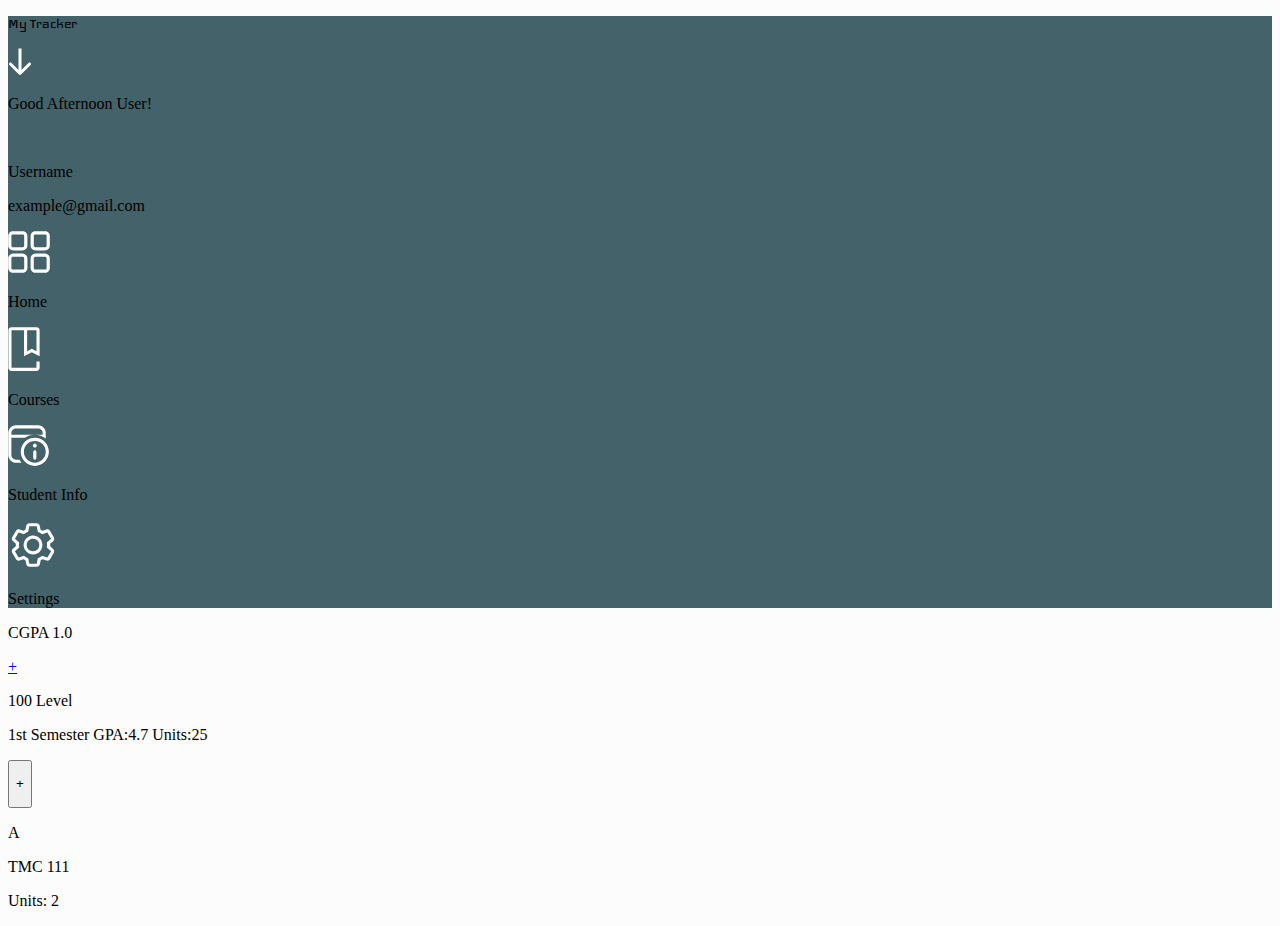
==== index.html @ 5d04fb7e "Chore: IDEK if I am done" ====
<!doctype html>
<html>
<head>
  <meta charset="UTF-8">
  <meta name="viewport" content="width=device-width, initial-scale=1.0">
  <link href="https://fonts.googleapis.com/css2?family=Iceland&display=swap" rel="stylesheet">
  <link rel="stylesheet" href="style.css">
  <script src="https://cdn.tailwindcss.com"></script>
  <script src="script.js"></script>
</head>
<body>
  <nav class="flex items-center justify-between w-full flex-wrap bg-teal-500 p-6 sticky relative" style="background-color: #44626A;">
    <!-- <div class="flex items-center flex-shrink-0 text-white mr-6">
      <img src="public/7.svg" alt="" class="mr-[33px] w-[50px] h-[50px]">
      <span class="tracking-tight mt-10 mr-[100px] iceland-font text-[48px]">My Tracker</span>
    </div> -->
    <div class="w-full flex lg:items-center lg:w-auto">
        <div class="flex">
          <p class="text-[30px] ml-[50px] text-white iceland-font">My Tracker</p>
          <img src="Public/arrow.svg" class="ml-[5px]" alt="" onclick="dropdown_toggle()">
        </div>
        <p class="text-lg tracking-tight text-white ml-[700px]">Good Afternoon User!</p>
        <img src="public/alarm-bell.svg" class="w-[38px] h-[38px] ml-[30px]" alt="">
        <img src="public/person.jpeg" class="w-[38px] h-[38px] rounded-full ml-[30px]" alt="">
        <div class="flex-col ml-[10px]">
          <p class="text-white">Username</p>
          <p class="text-white">example@gmail.com</p>
        </div> 
    </div>
    <div class="w-[240px] h-[300px] absolute bg-[#44626A] top-[94px] left-[70px] hidden" id="dropdown_modal">
       <div class="flex flex-col mx-[27px] mt-[40px] space-y-8">
        <div class="flex flex-row">
          <img src="Public/home.svg" class="w-6 h-6 item-left" alt="">
          <p class="text-[20px] text-white -mt-[3px] ml-[18px]">Home</p>
        </div>
        <div class="flex flex-row">
          <img src="Public/courses.svg" class="w-6 h-6 item-left" alt="">
          <p class="text-[20px] text-white -mt-[3px] ml-[18px]">Courses</p>
        </div>
        <div class="flex flex-row">

          <img src="Public/student-info.svg" class="w-6 h-6 item-left" alt="">
          <p class="text-[20px] text-white -mt-[3px] ml-[18px]">Student Info</p>
        </div>
        <div class="flex flex-row">
          <a href="account.html"><img src="Public/settings.svg" class="w-6 h-6 item-left" alt=""></a>
          <a href="account.html"></a><p class="text-[20px] text-white -mt-[3px] ml-[18px]">Settings</p></a>
        </div>
       </div>
    </div>
  </nav>
  <div class="">
    <div class="mx-[80px]">
      <div class="mt-[30px]">
        <div class="flex w-full">
          <p class="font-bold text-[50px]">CGPA 1.0</p>
          <a href="courses-upload.html"><p class="font-bold text-[50px] ml-[990px]">+</p></a>
        </div>
        <div class="pb-4 pt-10">
          <p class="font-semibold pt-[20px] text-[20px] inline">100 Level</p>
          <p class="font-semibold pt-[20px] text-[20px] pl-[940px] inline">1st Semester GPA:4.7 Units:25</p>
        </div>
        <div class="flex flex-wrap space-x-4 overflow-x-scroll">
          <div class="bg-[#C2DAE0] w-[150px] h-[150px] rounded-[10px] rounded-[10px]">
            <button class="w-[70px] h-[70px] bg-[#D8FFE5] text-center items-center justify-center text-[40px] rounded-full mt-8 ml-10">
              <p class="text-center items-center justify-center">+</p>
            </button>
          </div>
          <div class="bg-[#C2DAE0] w-[150px] h-[150px] rounded-[10px] rounded-[10px]">
            <div class="w-[70px] h-[70px] bg-[#D8FFE5] text-center text-[40px] rounded-full mt-3 ml-3">
              <p>A</p>
            </div>
            <div class="ml-4 mt-[10px]">
              <p>TMC 111</p>
              <p>Units: 2</p>
            </div>
          </div>
        </div>
      </div>
    </div>
  </div>
  <!-- Sidebar -->
  <!-- <div class="relative fixed">
    <script src="https://cdn.jsdelivr.net/gh/alpinejs/alpine@v2.x.x/dist/alpine.min.js" defer></script>
    <div class="md:flex flex-col md:flex-row min-h-[210vh] max-h-full w-full absolute top-[-1700px] h-full">
      <div class="flex flex-col w-full md:w-[350px] text-gray-700 bg-white dark-mode:text-gray-200 dark-mode:bg-gray-800 flex-shrink-0 relative" x-data="{ open: false }" style="background-color: #44626A;">
        <div class="flex-shrink-0 px-8 py-4 flex flex-row items-center justify-between absolute top-[-30px]">
          <img src="public/hamburger.svg" alt="" class="mr-[33px] w-[35px] h-[px]">
          <a href="#" class="text-lg font-semibold tracking-widest uppercase rounded-lg focus:outline-none focus:shadow-outline text-[28px] text-white">My Tracker</a>
        </div>
        <nav class="flex-grow md:block px-4 pb-4 md:pb-0 md:overflow-y-auto">
          <div class="mt-[150px] mb-[40px]">
            <img src="public/home.svg" class="ml-5 w-[30px] h-[30px]" alt="" style="display: inline;">
            <a class="px-4 pt-3 text-sm font-extralight text-white rounded-lg dark-mode:bg-gray-700 dark-mode:focus:bg-gray-600 dark-mode:focus:text-white dark-mode:text-gray-200 focus:text-gray-900 focus:bg-gray-200 focus:outline-none focus:shadow-outline text-[28px] mb-[52px]" href="#">Home</a>
          </div>
          <div class="mb-[40px]">
            <img src="public/courses.svg" class="ml-5 w-[30px] h-[30px]" alt="" style="display: inline;">
            <a class="pl-4 py-2 mt-2 text-sm font-extralight text-white bg-transparent rounded-lg dark-mode:bg-transparent dark-mode:focus:bg-gray-600 dark-mode:focus:text-white  dark-mode:text-gray-200 focus:text-gray-900 focus:bg-gray-200 focus:outline-none focus:shadow-outline text-[28px] mb-[52px]" href="#">Courses</a>
          </div>
          <div class="mb-[40px]">
            <img src="public/student-info.svg" class="ml-5 w-[30px] h-[30px]" alt="" style="display: inline;">
            <a class="pl-4 py-2 mt-2 text-sm font-extralight text-white bg-transparent rounded-lg dark-mode:bg-transparent dark-mode:focus:bg-gray-600 dark-mode:focus:text-white dark-mode:text-gray-200 focus:text-gray-900  focus:bg-gray-200 focus:outline-none focus:shadow-outline text-[28px] mb-[52px]" href="#">Student Info</a>
          </div>
          <div class="mb-[40px]">
            <img src="public/settings.svg" class="ml-5 w-[30px] h-[30px]" alt="" style="display: inline;">
            <a class="pl-4 py-2 mt-2 text-sm font-extralight text-white bg-transparent rounded-lg dark-mode:bg-transparent dark-mode:focus:bg-gray-600 dark-mode:focus:text-white  dark-mode:text-gray-200 focus:text-gray-900 focus:bg-gray-200 focus:outline-none focus:shadow-outline text-[28px] mb-[52px]" href="#">Settings</a>
          </div>
          <div class="mt-[140px]">
            <img src="public/logout.svg" class="ml-5 w-[30px] h-[30px]" alt="" style="display: inline;">
            <a class="pl-4 py-2 mt-2 text-sm font-extralight text-white bg-transparent rounded-lg dark-mode:bg-transparent dark-mode:focus:bg-gray-600 dark-mode:focus:text-white  dark-mode:text-gray-200 focus:text-gray-900 focus:bg-gray-200 focus:outline-none focus:shadow-outline text-[28px]" href="#">Logout</a>
          </div>
        </nav>
      </div>
    </div>
  </div> -->
</body>
</html>
---- style.css ----
.iceland-font{
  font-family: 'Iceland'
}

body{
  background-color: #FCFCFC;
}
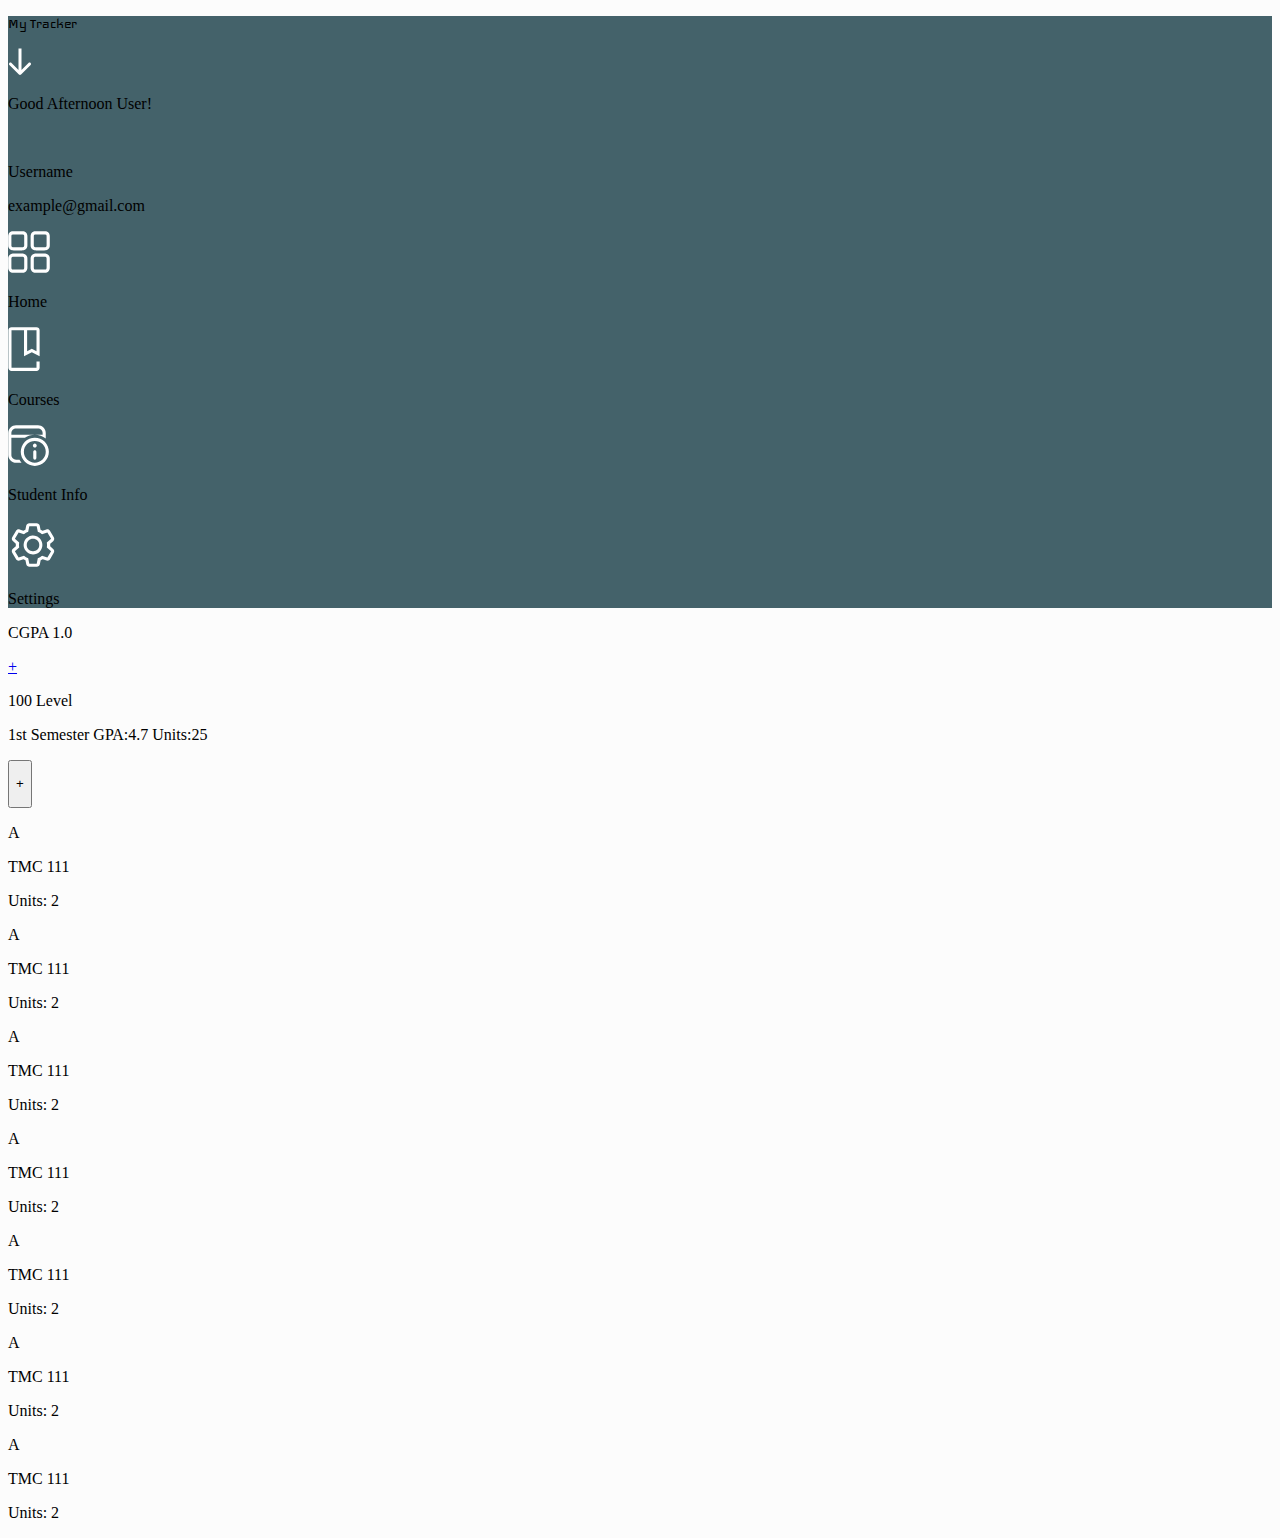
==== commit 0df22d69: "Chore: Am I now done? 😭" ====
--- a/index.html
+++ b/index.html
@@ -56,17 +56,71 @@
           <p class="font-bold text-[50px]">CGPA 1.0</p>
           <a href="courses-upload.html"><p class="font-bold text-[50px] ml-[990px]">+</p></a>
         </div>
-        <div class="pb-4 pt-10">
+        <div class="pt-10">
           <p class="font-semibold pt-[20px] text-[20px] inline">100 Level</p>
           <p class="font-semibold pt-[20px] text-[20px] pl-[940px] inline">1st Semester GPA:4.7 Units:25</p>
         </div>
-        <div class="flex flex-wrap space-x-4 overflow-x-scroll">
-          <div class="bg-[#C2DAE0] w-[150px] h-[150px] rounded-[10px] rounded-[10px]">
+        <div class="grid gap-4 grid-cols-8">
+          <div class="bg-[#C2DAE0] w-[150px] h-[150px] rounded-[10px] rounded-[10px] mt-4">
             <button class="w-[70px] h-[70px] bg-[#D8FFE5] text-center items-center justify-center text-[40px] rounded-full mt-8 ml-10">
               <p class="text-center items-center justify-center">+</p>
             </button>
           </div>
-          <div class="bg-[#C2DAE0] w-[150px] h-[150px] rounded-[10px] rounded-[10px]">
+          <div class="bg-[#C2DAE0] w-[150px] h-[150px] rounded-[10px] rounded-[10px] mt-4">
+            <div class="w-[70px] h-[70px] bg-[#D8FFE5] text-center text-[40px] rounded-full mt-3 ml-3">
+              <p>A</p>
+            </div>
+            <div class="ml-4 mt-[10px]">
+              <p>TMC 111</p>
+              <p>Units: 2</p>
+            </div>
+          </div>
+          <div class="bg-[#C2DAE0] w-[150px] h-[150px] rounded-[10px] rounded-[10px] mt-4">
+            <div class="w-[70px] h-[70px] bg-[#D8FFE5] text-center text-[40px] rounded-full mt-3 ml-3">
+              <p>A</p>
+            </div>
+            <div class="ml-4 mt-[10px]">
+              <p>TMC 111</p>
+              <p>Units: 2</p>
+            </div>
+          </div>
+          <div class="bg-[#C2DAE0] w-[150px] h-[150px] rounded-[10px] rounded-[10px] mt-4">
+            <div class="w-[70px] h-[70px] bg-[#D8FFE5] text-center text-[40px] rounded-full mt-3 ml-3">
+              <p>A</p>
+            </div>
+            <div class="ml-4 mt-[10px]">
+              <p>TMC 111</p>
+              <p>Units: 2</p>
+            </div>
+          </div>
+          <div class="bg-[#C2DAE0] w-[150px] h-[150px] rounded-[10px] rounded-[10px] mt-4">
+            <div class="w-[70px] h-[70px] bg-[#D8FFE5] text-center text-[40px] rounded-full mt-3 ml-3">
+              <p>A</p>
+            </div>
+            <div class="ml-4 mt-[10px]">
+              <p>TMC 111</p>
+              <p>Units: 2</p>
+            </div>
+          </div>
+          <div class="bg-[#C2DAE0] w-[150px] h-[150px] rounded-[10px] rounded-[10px] mt-4">
+            <div class="w-[70px] h-[70px] bg-[#D8FFE5] text-center text-[40px] rounded-full mt-3 ml-3">
+              <p>A</p>
+            </div>
+            <div class="ml-4 mt-[10px]">
+              <p>TMC 111</p>
+              <p>Units: 2</p>
+            </div>
+          </div>
+          <div class="bg-[#C2DAE0] w-[150px] h-[150px] rounded-[10px] rounded-[10px] mt-4">
+            <div class="w-[70px] h-[70px] bg-[#D8FFE5] text-center text-[40px] rounded-full mt-3 ml-3">
+              <p>A</p>
+            </div>
+            <div class="ml-4 mt-[10px]">
+              <p>TMC 111</p>
+              <p>Units: 2</p>
+            </div>
+          </div>
+          <div class="bg-[#C2DAE0] w-[150px] h-[150px] rounded-[10px] rounded-[10px] mt-4">
             <div class="w-[70px] h-[70px] bg-[#D8FFE5] text-center text-[40px] rounded-full mt-3 ml-3">
               <p>A</p>
             </div>
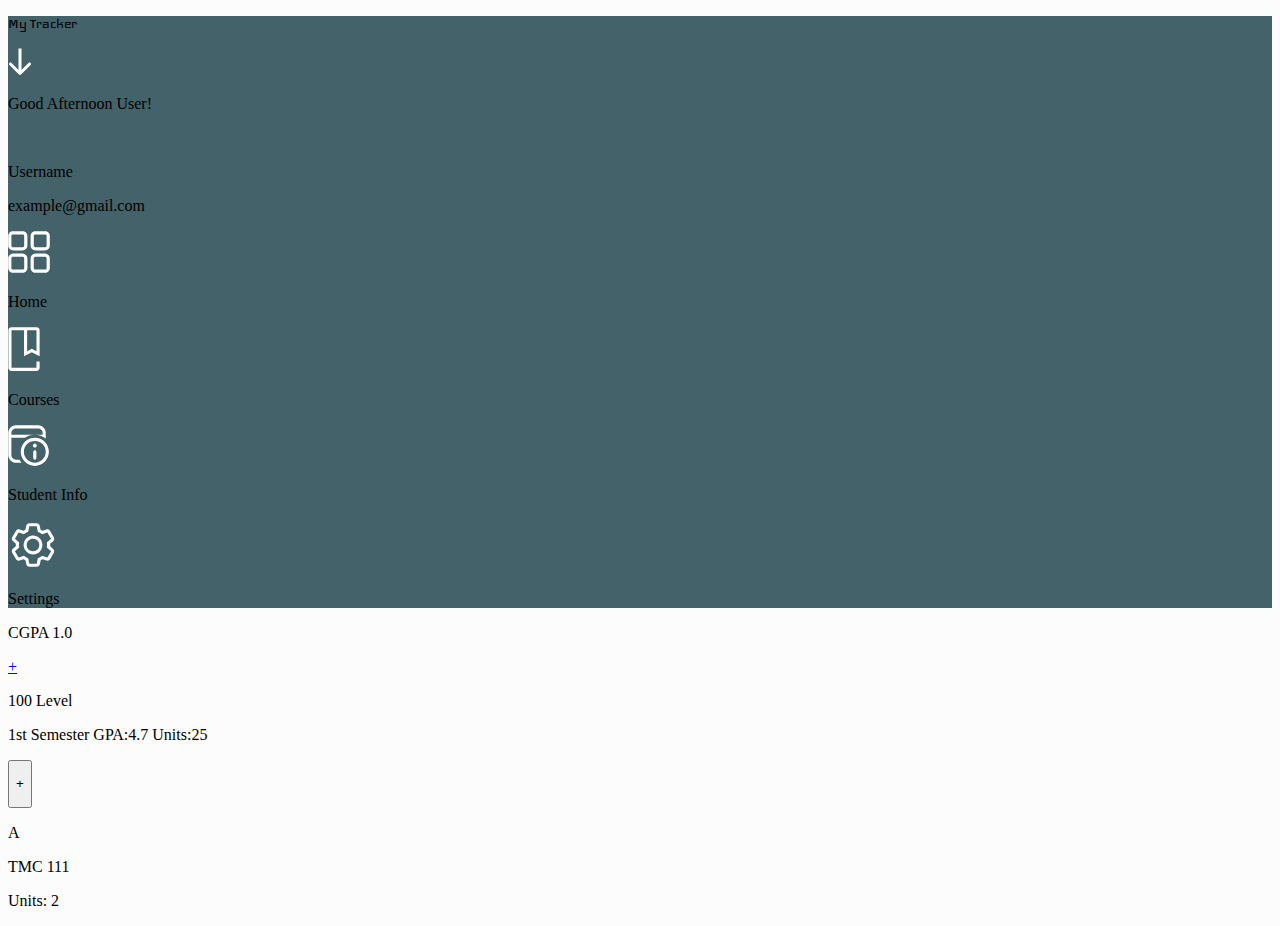
==== commit 23d45af1: "Chore: Am I now done? 😭" ====
--- a/index.html
+++ b/index.html
@@ -75,60 +75,6 @@
               <p>Units: 2</p>
             </div>
           </div>
-          <div class="bg-[#C2DAE0] w-[150px] h-[150px] rounded-[10px] rounded-[10px] mt-4">
-            <div class="w-[70px] h-[70px] bg-[#D8FFE5] text-center text-[40px] rounded-full mt-3 ml-3">
-              <p>A</p>
-            </div>
-            <div class="ml-4 mt-[10px]">
-              <p>TMC 111</p>
-              <p>Units: 2</p>
-            </div>
-          </div>
-          <div class="bg-[#C2DAE0] w-[150px] h-[150px] rounded-[10px] rounded-[10px] mt-4">
-            <div class="w-[70px] h-[70px] bg-[#D8FFE5] text-center text-[40px] rounded-full mt-3 ml-3">
-              <p>A</p>
-            </div>
-            <div class="ml-4 mt-[10px]">
-              <p>TMC 111</p>
-              <p>Units: 2</p>
-            </div>
-          </div>
-          <div class="bg-[#C2DAE0] w-[150px] h-[150px] rounded-[10px] rounded-[10px] mt-4">
-            <div class="w-[70px] h-[70px] bg-[#D8FFE5] text-center text-[40px] rounded-full mt-3 ml-3">
-              <p>A</p>
-            </div>
-            <div class="ml-4 mt-[10px]">
-              <p>TMC 111</p>
-              <p>Units: 2</p>
-            </div>
-          </div>
-          <div class="bg-[#C2DAE0] w-[150px] h-[150px] rounded-[10px] rounded-[10px] mt-4">
-            <div class="w-[70px] h-[70px] bg-[#D8FFE5] text-center text-[40px] rounded-full mt-3 ml-3">
-              <p>A</p>
-            </div>
-            <div class="ml-4 mt-[10px]">
-              <p>TMC 111</p>
-              <p>Units: 2</p>
-            </div>
-          </div>
-          <div class="bg-[#C2DAE0] w-[150px] h-[150px] rounded-[10px] rounded-[10px] mt-4">
-            <div class="w-[70px] h-[70px] bg-[#D8FFE5] text-center text-[40px] rounded-full mt-3 ml-3">
-              <p>A</p>
-            </div>
-            <div class="ml-4 mt-[10px]">
-              <p>TMC 111</p>
-              <p>Units: 2</p>
-            </div>
-          </div>
-          <div class="bg-[#C2DAE0] w-[150px] h-[150px] rounded-[10px] rounded-[10px] mt-4">
-            <div class="w-[70px] h-[70px] bg-[#D8FFE5] text-center text-[40px] rounded-full mt-3 ml-3">
-              <p>A</p>
-            </div>
-            <div class="ml-4 mt-[10px]">
-              <p>TMC 111</p>
-              <p>Units: 2</p>
-            </div>
-          </div>
         </div>
       </div>
     </div>
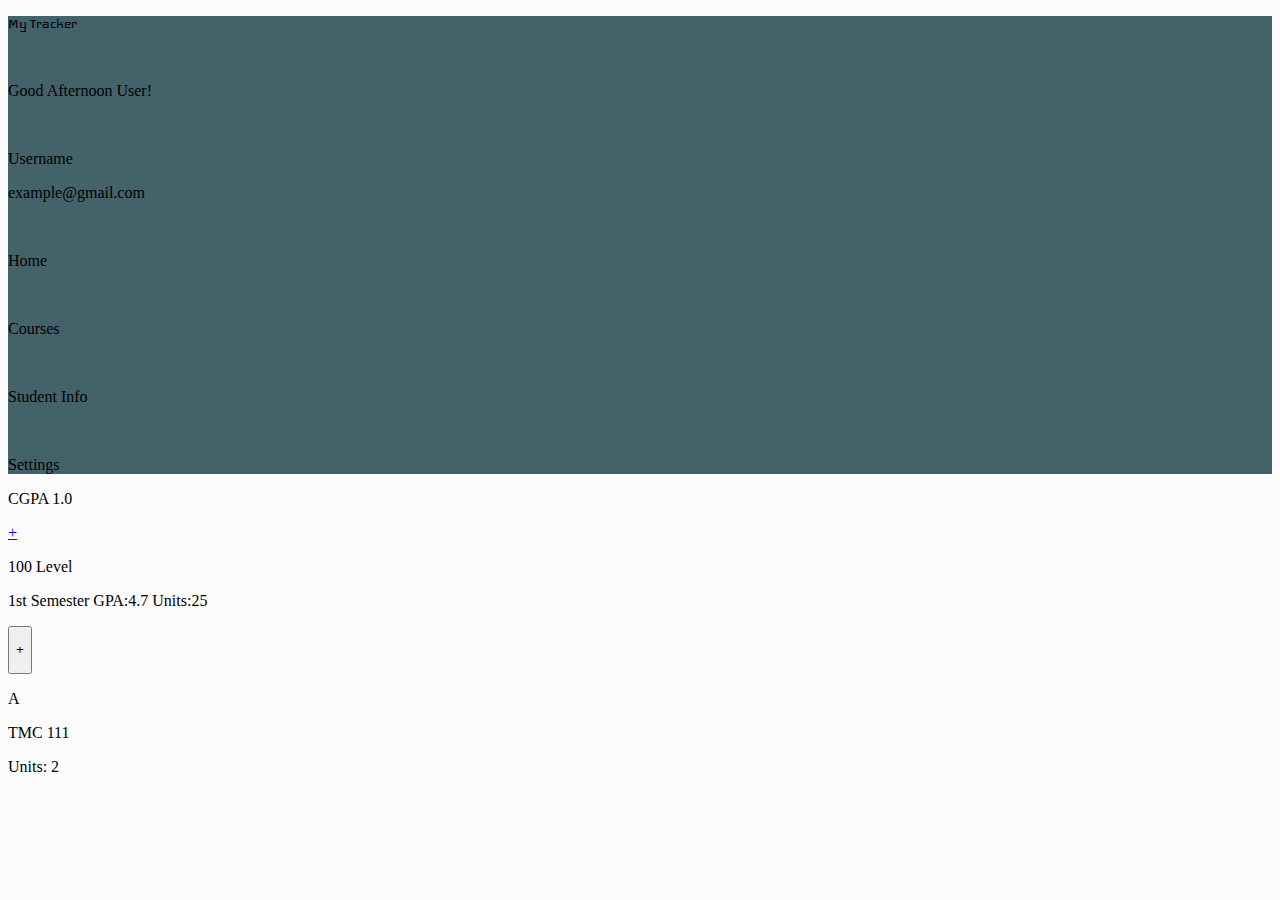
==== commit 05f71814: "Chore: Moved all files in icons to a new folder" ====
--- a/index.html
+++ b/index.html
@@ -11,17 +11,17 @@
 <body>
   <nav class="flex items-center justify-between w-full flex-wrap bg-teal-500 p-6 sticky relative" style="background-color: #44626A;">
     <!-- <div class="flex items-center flex-shrink-0 text-white mr-6">
-      <img src="public/7.svg" alt="" class="mr-[33px] w-[50px] h-[50px]">
+      <img src="Public/icons7.svg" alt="" class="mr-[33px] w-[50px] h-[50px]">
       <span class="tracking-tight mt-10 mr-[100px] iceland-font text-[48px]">My Tracker</span>
     </div> -->
     <div class="w-full flex lg:items-center lg:w-auto">
         <div class="flex">
           <p class="text-[30px] ml-[50px] text-white iceland-font">My Tracker</p>
-          <img src="Public/arrow.svg" class="ml-[5px]" alt="" onclick="dropdown_toggle()">
+          <img src="Public/iconsarrow.svg" class="ml-[5px]" alt="" onclick="dropdown_toggle()">
         </div>
         <p class="text-lg tracking-tight text-white ml-[700px]">Good Afternoon User!</p>
-        <img src="public/alarm-bell.svg" class="w-[38px] h-[38px] ml-[30px]" alt="">
-        <img src="public/person.jpeg" class="w-[38px] h-[38px] rounded-full ml-[30px]" alt="">
+        <img src="Public/iconsalarm-bell.svg" class="w-[38px] h-[38px] ml-[30px]" alt="">
+        <img src="Public/iconsperson.jpeg" class="w-[38px] h-[38px] rounded-full ml-[30px]" alt="">
         <div class="flex-col ml-[10px]">
           <p class="text-white">Username</p>
           <p class="text-white">example@gmail.com</p>
@@ -30,20 +30,20 @@
     <div class="w-[240px] h-[300px] absolute bg-[#44626A] top-[94px] left-[70px] hidden" id="dropdown_modal">
        <div class="flex flex-col mx-[27px] mt-[40px] space-y-8">
         <div class="flex flex-row">
-          <img src="Public/home.svg" class="w-6 h-6 item-left" alt="">
+          <img src="Public/iconshome.svg" class="w-6 h-6 item-left" alt="">
           <p class="text-[20px] text-white -mt-[3px] ml-[18px]">Home</p>
         </div>
         <div class="flex flex-row">
-          <img src="Public/courses.svg" class="w-6 h-6 item-left" alt="">
+          <img src="Public/iconscourses.svg" class="w-6 h-6 item-left" alt="">
           <p class="text-[20px] text-white -mt-[3px] ml-[18px]">Courses</p>
         </div>
         <div class="flex flex-row">
 
-          <img src="Public/student-info.svg" class="w-6 h-6 item-left" alt="">
+          <img src="Public/iconsstudent-info.svg" class="w-6 h-6 item-left" alt="">
           <p class="text-[20px] text-white -mt-[3px] ml-[18px]">Student Info</p>
         </div>
         <div class="flex flex-row">
-          <a href="account.html"><img src="Public/settings.svg" class="w-6 h-6 item-left" alt=""></a>
+          <a href="account.html"><img src="Public/iconssettings.svg" class="w-6 h-6 item-left" alt=""></a>
           <a href="account.html"></a><p class="text-[20px] text-white -mt-[3px] ml-[18px]">Settings</p></a>
         </div>
        </div>
@@ -79,39 +79,5 @@
       </div>
     </div>
   </div>
-  <!-- Sidebar -->
-  <!-- <div class="relative fixed">
-    <script src="https://cdn.jsdelivr.net/gh/alpinejs/alpine@v2.x.x/dist/alpine.min.js" defer></script>
-    <div class="md:flex flex-col md:flex-row min-h-[210vh] max-h-full w-full absolute top-[-1700px] h-full">
-      <div class="flex flex-col w-full md:w-[350px] text-gray-700 bg-white dark-mode:text-gray-200 dark-mode:bg-gray-800 flex-shrink-0 relative" x-data="{ open: false }" style="background-color: #44626A;">
-        <div class="flex-shrink-0 px-8 py-4 flex flex-row items-center justify-between absolute top-[-30px]">
-          <img src="public/hamburger.svg" alt="" class="mr-[33px] w-[35px] h-[px]">
-          <a href="#" class="text-lg font-semibold tracking-widest uppercase rounded-lg focus:outline-none focus:shadow-outline text-[28px] text-white">My Tracker</a>
-        </div>
-        <nav class="flex-grow md:block px-4 pb-4 md:pb-0 md:overflow-y-auto">
-          <div class="mt-[150px] mb-[40px]">
-            <img src="public/home.svg" class="ml-5 w-[30px] h-[30px]" alt="" style="display: inline;">
-            <a class="px-4 pt-3 text-sm font-extralight text-white rounded-lg dark-mode:bg-gray-700 dark-mode:focus:bg-gray-600 dark-mode:focus:text-white dark-mode:text-gray-200 focus:text-gray-900 focus:bg-gray-200 focus:outline-none focus:shadow-outline text-[28px] mb-[52px]" href="#">Home</a>
-          </div>
-          <div class="mb-[40px]">
-            <img src="public/courses.svg" class="ml-5 w-[30px] h-[30px]" alt="" style="display: inline;">
-            <a class="pl-4 py-2 mt-2 text-sm font-extralight text-white bg-transparent rounded-lg dark-mode:bg-transparent dark-mode:focus:bg-gray-600 dark-mode:focus:text-white  dark-mode:text-gray-200 focus:text-gray-900 focus:bg-gray-200 focus:outline-none focus:shadow-outline text-[28px] mb-[52px]" href="#">Courses</a>
-          </div>
-          <div class="mb-[40px]">
-            <img src="public/student-info.svg" class="ml-5 w-[30px] h-[30px]" alt="" style="display: inline;">
-            <a class="pl-4 py-2 mt-2 text-sm font-extralight text-white bg-transparent rounded-lg dark-mode:bg-transparent dark-mode:focus:bg-gray-600 dark-mode:focus:text-white dark-mode:text-gray-200 focus:text-gray-900  focus:bg-gray-200 focus:outline-none focus:shadow-outline text-[28px] mb-[52px]" href="#">Student Info</a>
-          </div>
-          <div class="mb-[40px]">
-            <img src="public/settings.svg" class="ml-5 w-[30px] h-[30px]" alt="" style="display: inline;">
-            <a class="pl-4 py-2 mt-2 text-sm font-extralight text-white bg-transparent rounded-lg dark-mode:bg-transparent dark-mode:focus:bg-gray-600 dark-mode:focus:text-white  dark-mode:text-gray-200 focus:text-gray-900 focus:bg-gray-200 focus:outline-none focus:shadow-outline text-[28px] mb-[52px]" href="#">Settings</a>
-          </div>
-          <div class="mt-[140px]">
-            <img src="public/logout.svg" class="ml-5 w-[30px] h-[30px]" alt="" style="display: inline;">
-            <a class="pl-4 py-2 mt-2 text-sm font-extralight text-white bg-transparent rounded-lg dark-mode:bg-transparent dark-mode:focus:bg-gray-600 dark-mode:focus:text-white  dark-mode:text-gray-200 focus:text-gray-900 focus:bg-gray-200 focus:outline-none focus:shadow-outline text-[28px]" href="#">Logout</a>
-          </div>
-        </nav>
-      </div>
-    </div>
-  </div> -->
 </body>
 </html>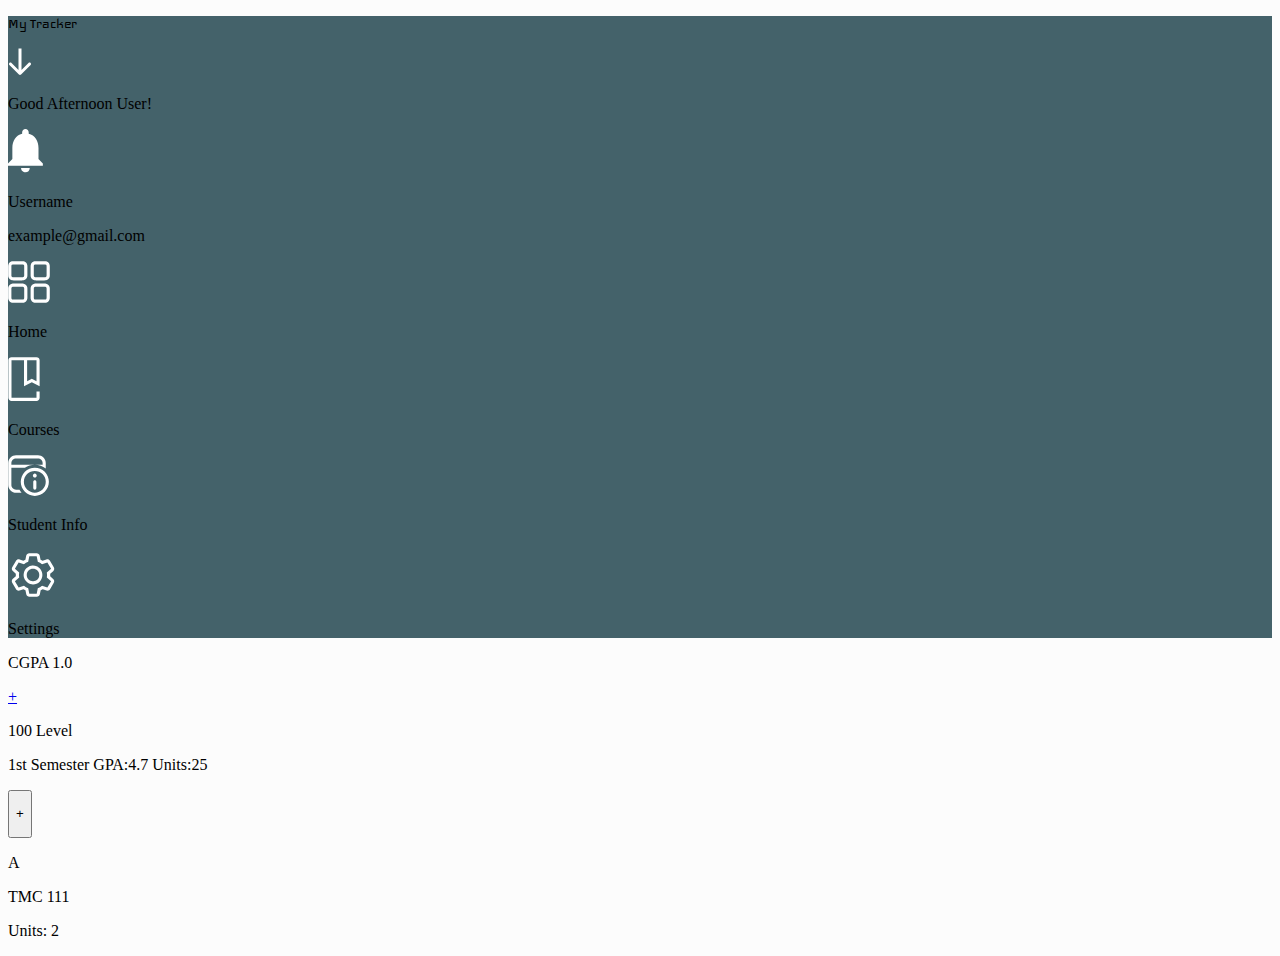
==== commit e3ec7e9f: "Chore: Moved all files in icons to a new folder" ====
--- a/index.html
+++ b/index.html
@@ -11,17 +11,17 @@
 <body>
   <nav class="flex items-center justify-between w-full flex-wrap bg-teal-500 p-6 sticky relative" style="background-color: #44626A;">
     <!-- <div class="flex items-center flex-shrink-0 text-white mr-6">
-      <img src="Public/icons7.svg" alt="" class="mr-[33px] w-[50px] h-[50px]">
+      <img src="Public/icons/7.svg" alt="" class="mr-[33px] w-[50px] h-[50px]">
       <span class="tracking-tight mt-10 mr-[100px] iceland-font text-[48px]">My Tracker</span>
     </div> -->
     <div class="w-full flex lg:items-center lg:w-auto">
         <div class="flex">
           <p class="text-[30px] ml-[50px] text-white iceland-font">My Tracker</p>
-          <img src="Public/iconsarrow.svg" class="ml-[5px]" alt="" onclick="dropdown_toggle()">
+          <img src="Public/icons/arrow.svg" class="ml-[5px]" alt="" onclick="dropdown_toggle()">
         </div>
         <p class="text-lg tracking-tight text-white ml-[700px]">Good Afternoon User!</p>
-        <img src="Public/iconsalarm-bell.svg" class="w-[38px] h-[38px] ml-[30px]" alt="">
-        <img src="Public/iconsperson.jpeg" class="w-[38px] h-[38px] rounded-full ml-[30px]" alt="">
+        <img src="Public/icons/alarm-bell.svg" class="w-[38px] h-[38px] ml-[30px]" alt="">
+        <img src="Public/icons/person.jpeg" class="w-[38px] h-[38px] rounded-full ml-[30px]" alt="">
         <div class="flex-col ml-[10px]">
           <p class="text-white">Username</p>
           <p class="text-white">example@gmail.com</p>
@@ -30,20 +30,20 @@
     <div class="w-[240px] h-[300px] absolute bg-[#44626A] top-[94px] left-[70px] hidden" id="dropdown_modal">
        <div class="flex flex-col mx-[27px] mt-[40px] space-y-8">
         <div class="flex flex-row">
-          <img src="Public/iconshome.svg" class="w-6 h-6 item-left" alt="">
+          <img src="Public/icons/home.svg" class="w-6 h-6 item-left" alt="">
           <p class="text-[20px] text-white -mt-[3px] ml-[18px]">Home</p>
         </div>
         <div class="flex flex-row">
-          <img src="Public/iconscourses.svg" class="w-6 h-6 item-left" alt="">
+          <img src="Public/icons/courses.svg" class="w-6 h-6 item-left" alt="">
           <p class="text-[20px] text-white -mt-[3px] ml-[18px]">Courses</p>
         </div>
         <div class="flex flex-row">
 
-          <img src="Public/iconsstudent-info.svg" class="w-6 h-6 item-left" alt="">
+          <img src="Public/icons/student-info.svg" class="w-6 h-6 item-left" alt="">
           <p class="text-[20px] text-white -mt-[3px] ml-[18px]">Student Info</p>
         </div>
         <div class="flex flex-row">
-          <a href="account.html"><img src="Public/iconssettings.svg" class="w-6 h-6 item-left" alt=""></a>
+          <a href="account.html"><img src="Public/icons/settings.svg" class="w-6 h-6 item-left" alt=""></a>
           <a href="account.html"></a><p class="text-[20px] text-white -mt-[3px] ml-[18px]">Settings</p></a>
         </div>
        </div>
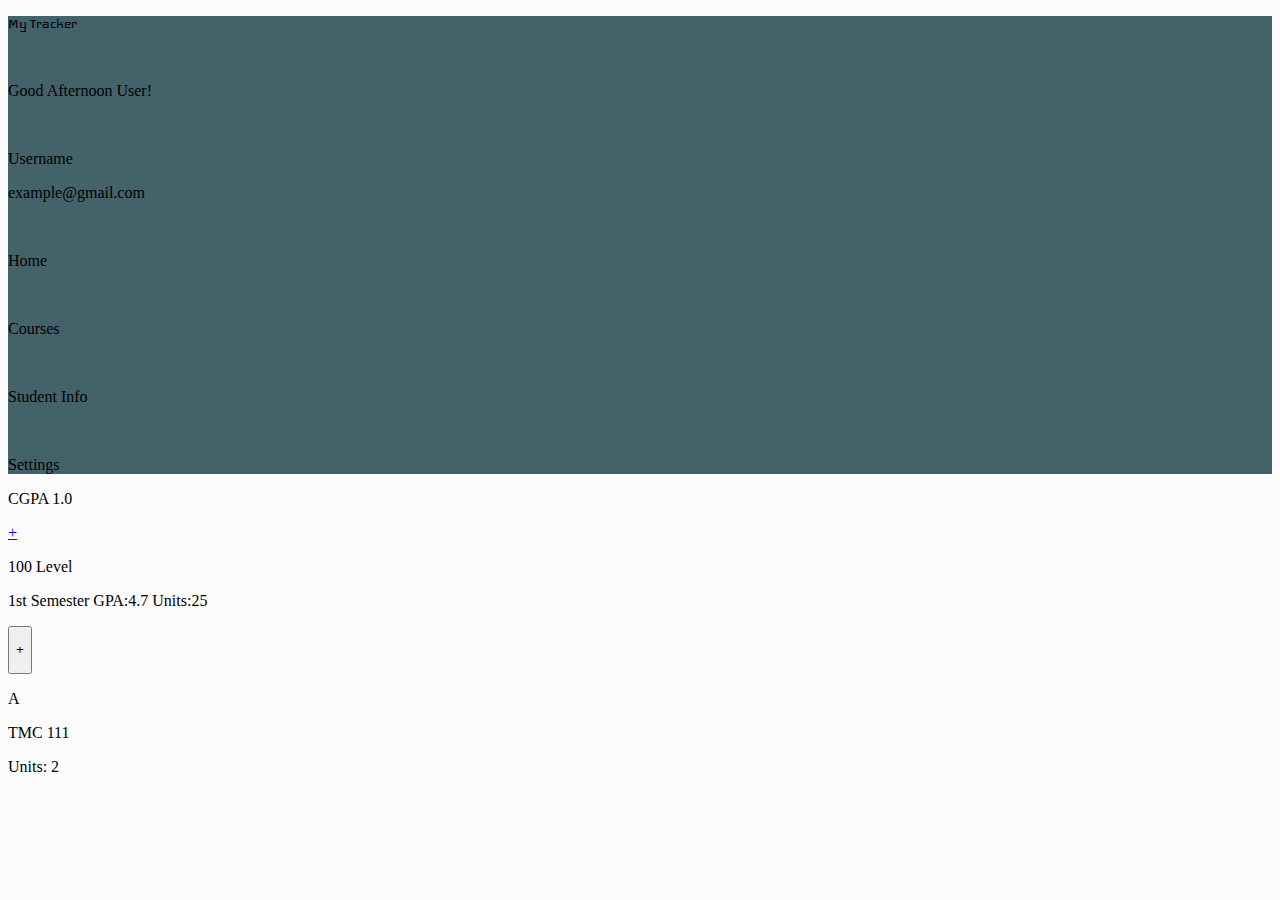
==== commit 3f762ee5: "Chore: Moved all files in icons to a new folder" ====
--- a/index.html
+++ b/index.html
@@ -11,17 +11,17 @@
 <body>
   <nav class="flex items-center justify-between w-full flex-wrap bg-teal-500 p-6 sticky relative" style="background-color: #44626A;">
     <!-- <div class="flex items-center flex-shrink-0 text-white mr-6">
-      <img src="Public/icons/7.svg" alt="" class="mr-[33px] w-[50px] h-[50px]">
+      <img src="public/icons/7.svg" alt="" class="mr-[33px] w-[50px] h-[50px]">
       <span class="tracking-tight mt-10 mr-[100px] iceland-font text-[48px]">My Tracker</span>
     </div> -->
     <div class="w-full flex lg:items-center lg:w-auto">
         <div class="flex">
           <p class="text-[30px] ml-[50px] text-white iceland-font">My Tracker</p>
-          <img src="Public/icons/arrow.svg" class="ml-[5px]" alt="" onclick="dropdown_toggle()">
+          <img src="public/icons/arrow.svg" class="ml-[5px]" alt="" onclick="dropdown_toggle()">
         </div>
         <p class="text-lg tracking-tight text-white ml-[700px]">Good Afternoon User!</p>
-        <img src="Public/icons/alarm-bell.svg" class="w-[38px] h-[38px] ml-[30px]" alt="">
-        <img src="Public/icons/person.jpeg" class="w-[38px] h-[38px] rounded-full ml-[30px]" alt="">
+        <img src="public/icons/alarm-bell.svg" class="w-[38px] h-[38px] ml-[30px]" alt="">
+        <img src="public/icons/person.jpeg" class="w-[38px] h-[38px] rounded-full ml-[30px]" alt="">
         <div class="flex-col ml-[10px]">
           <p class="text-white">Username</p>
           <p class="text-white">example@gmail.com</p>
@@ -30,20 +30,20 @@
     <div class="w-[240px] h-[300px] absolute bg-[#44626A] top-[94px] left-[70px] hidden" id="dropdown_modal">
        <div class="flex flex-col mx-[27px] mt-[40px] space-y-8">
         <div class="flex flex-row">
-          <img src="Public/icons/home.svg" class="w-6 h-6 item-left" alt="">
+          <img src="public/icons/home.svg" class="w-6 h-6 item-left" alt="">
           <p class="text-[20px] text-white -mt-[3px] ml-[18px]">Home</p>
         </div>
         <div class="flex flex-row">
-          <img src="Public/icons/courses.svg" class="w-6 h-6 item-left" alt="">
+          <img src="public/icons/courses.svg" class="w-6 h-6 item-left" alt="">
           <p class="text-[20px] text-white -mt-[3px] ml-[18px]">Courses</p>
         </div>
         <div class="flex flex-row">
 
-          <img src="Public/icons/student-info.svg" class="w-6 h-6 item-left" alt="">
+          <img src="public/icons/student-info.svg" class="w-6 h-6 item-left" alt="">
           <p class="text-[20px] text-white -mt-[3px] ml-[18px]">Student Info</p>
         </div>
         <div class="flex flex-row">
-          <a href="account.html"><img src="Public/icons/settings.svg" class="w-6 h-6 item-left" alt=""></a>
+          <a href="account.html"><img src="public/icons/settings.svg" class="w-6 h-6 item-left" alt=""></a>
           <a href="account.html"></a><p class="text-[20px] text-white -mt-[3px] ml-[18px]">Settings</p></a>
         </div>
        </div>
